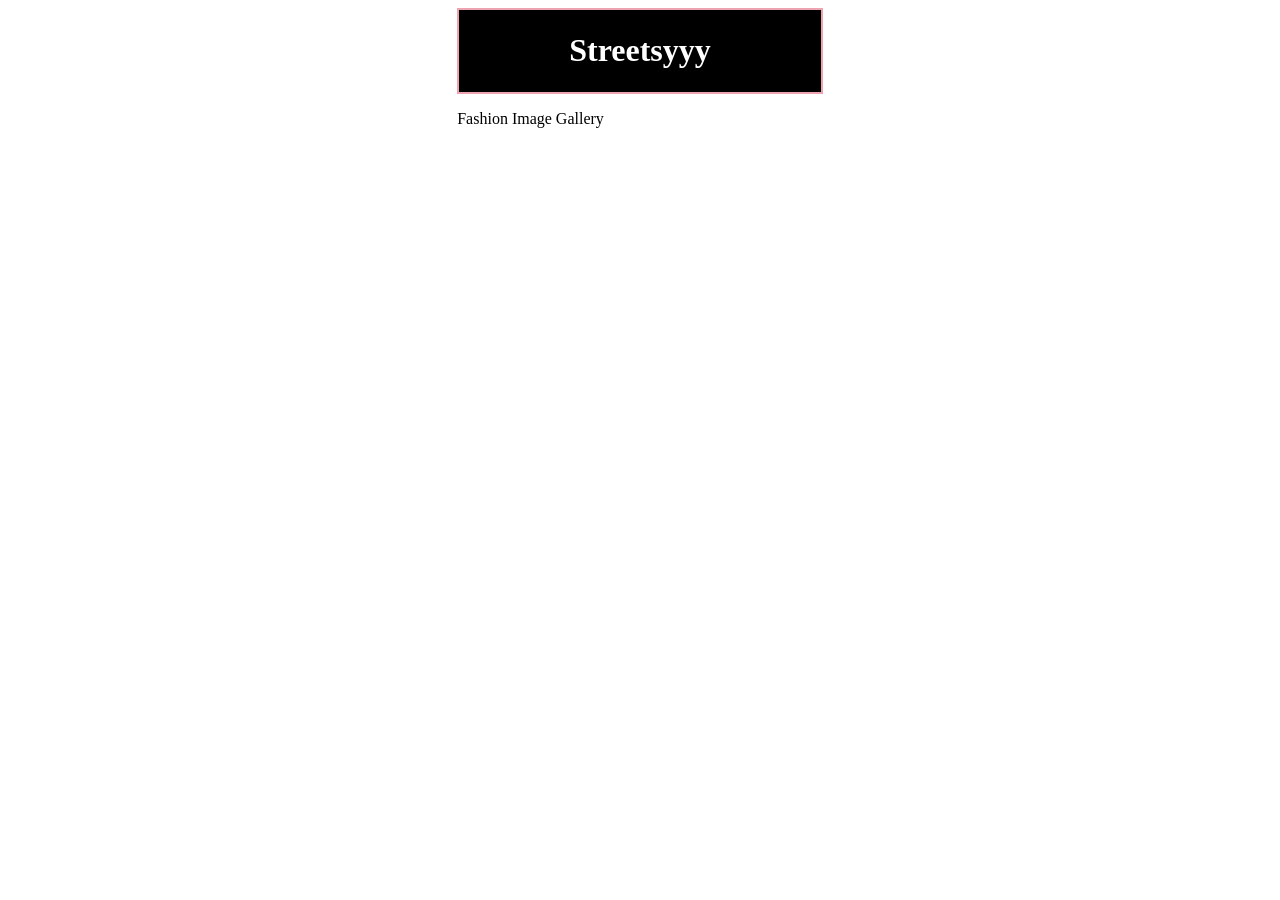
==== index.html @ 73de2c81 "update1" ====
<!DOCTYPE html>
<html lang="en">
  <head>
    <meta charset="UTF-8" />
    <meta name="viewport" content="width=device-width, initial-scale=1.0" />
    <link rel="icon" type="image/x-icon" href="img/favicon.png" />
    <link rel="stylesheet" href="gallery.css" />
    <script src="gallery.js" defer></script>
    <title>Image gallery</title>
  </head>
  <body>
    <header>
      <h1>Streetsyyy</h1>
    </header>
    <p>Fashion Image Gallery</p>
  </body>
</html>
---- gallery.css ----
body {
  max-width: fit-content;
  margin-inline: auto;
}
header {
  background-color: black;
  color: white;
  margin: 0;
  padding: 1px 110px 1px 110px;
  border: 2px solid rgb(237, 163, 176);
}
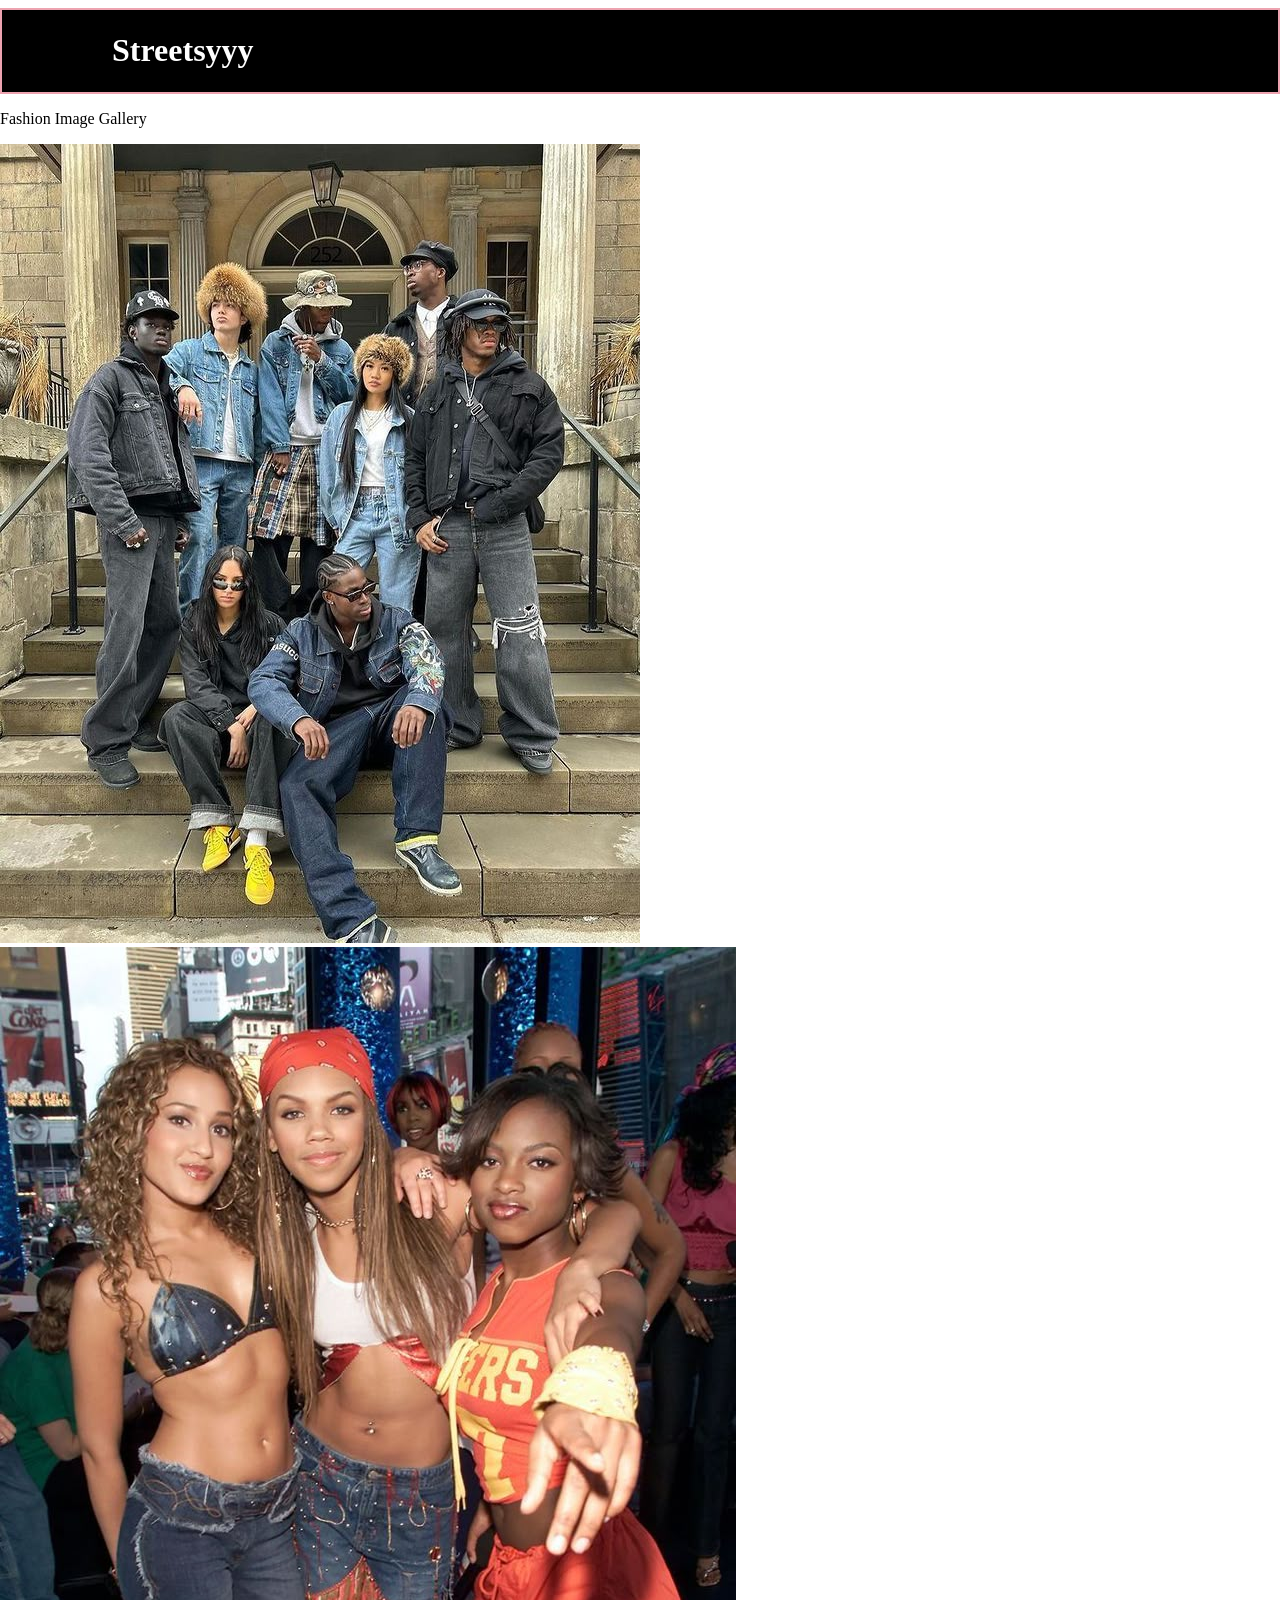
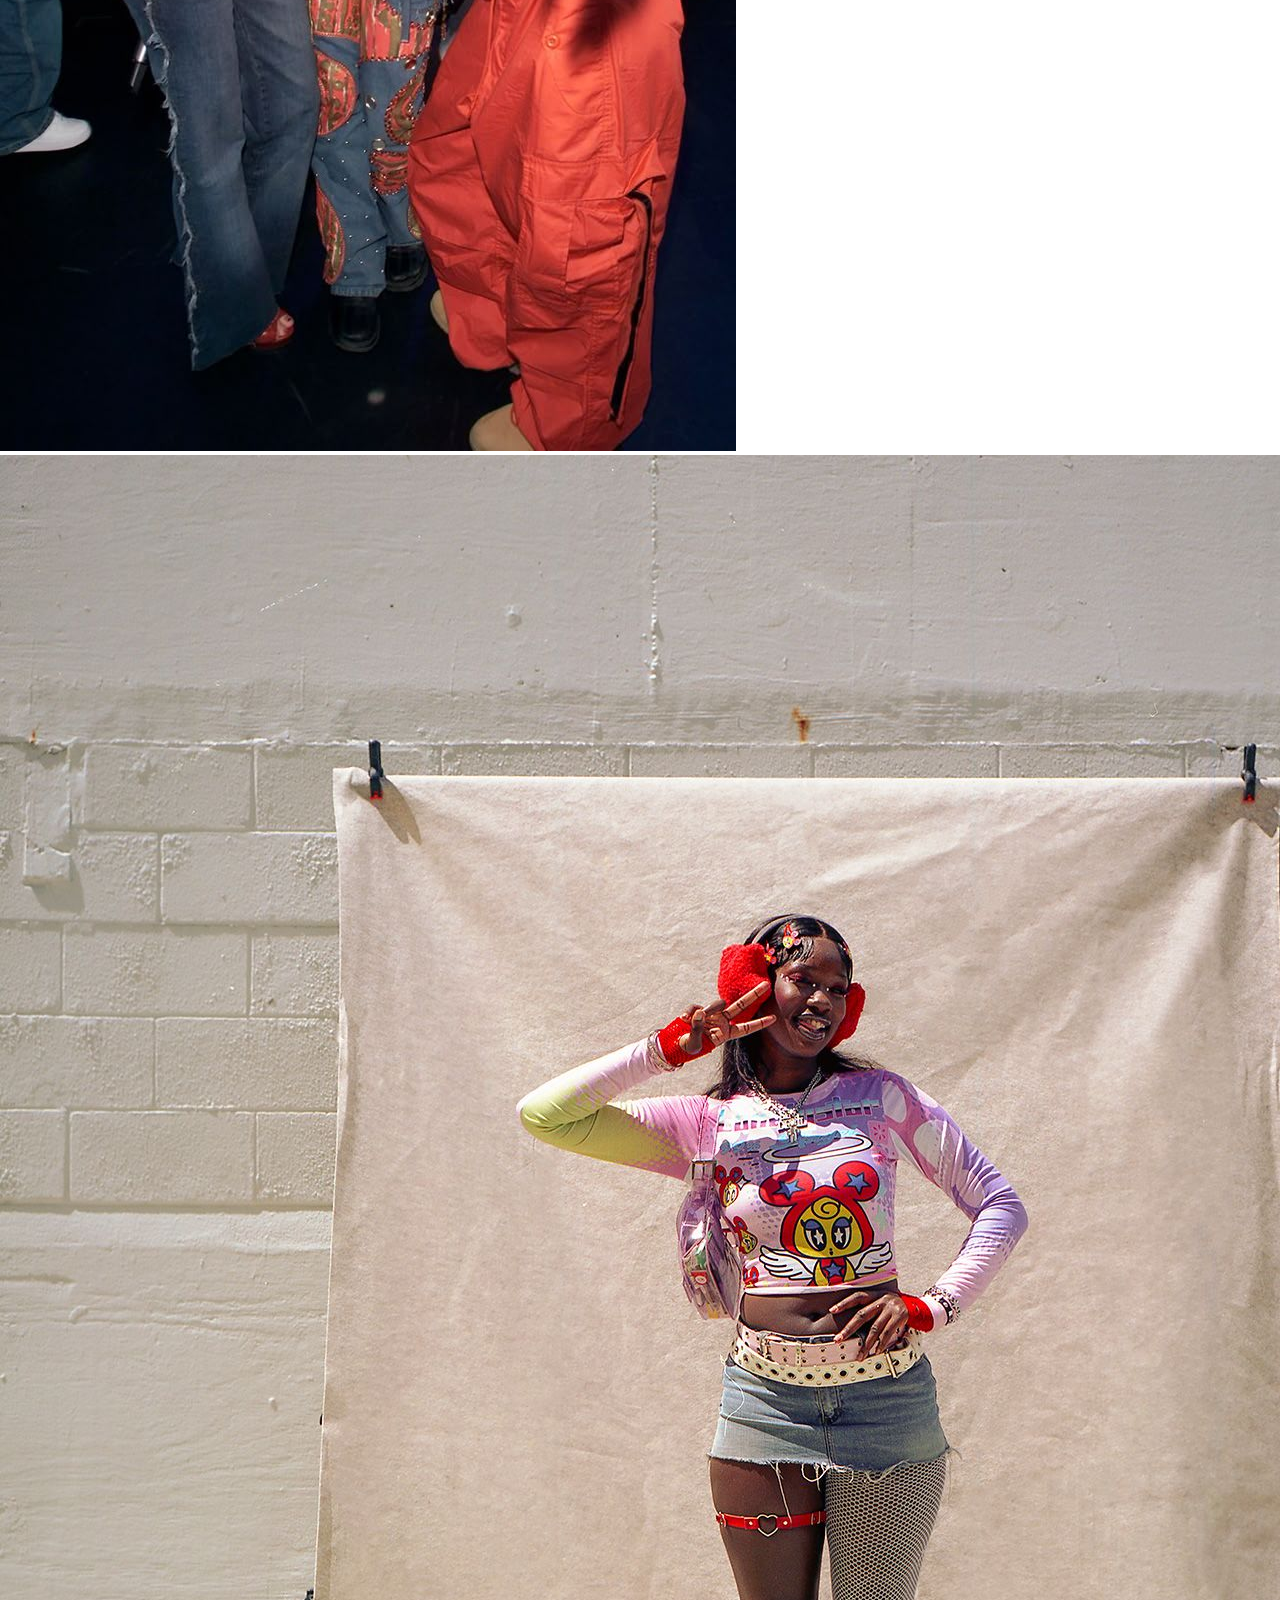
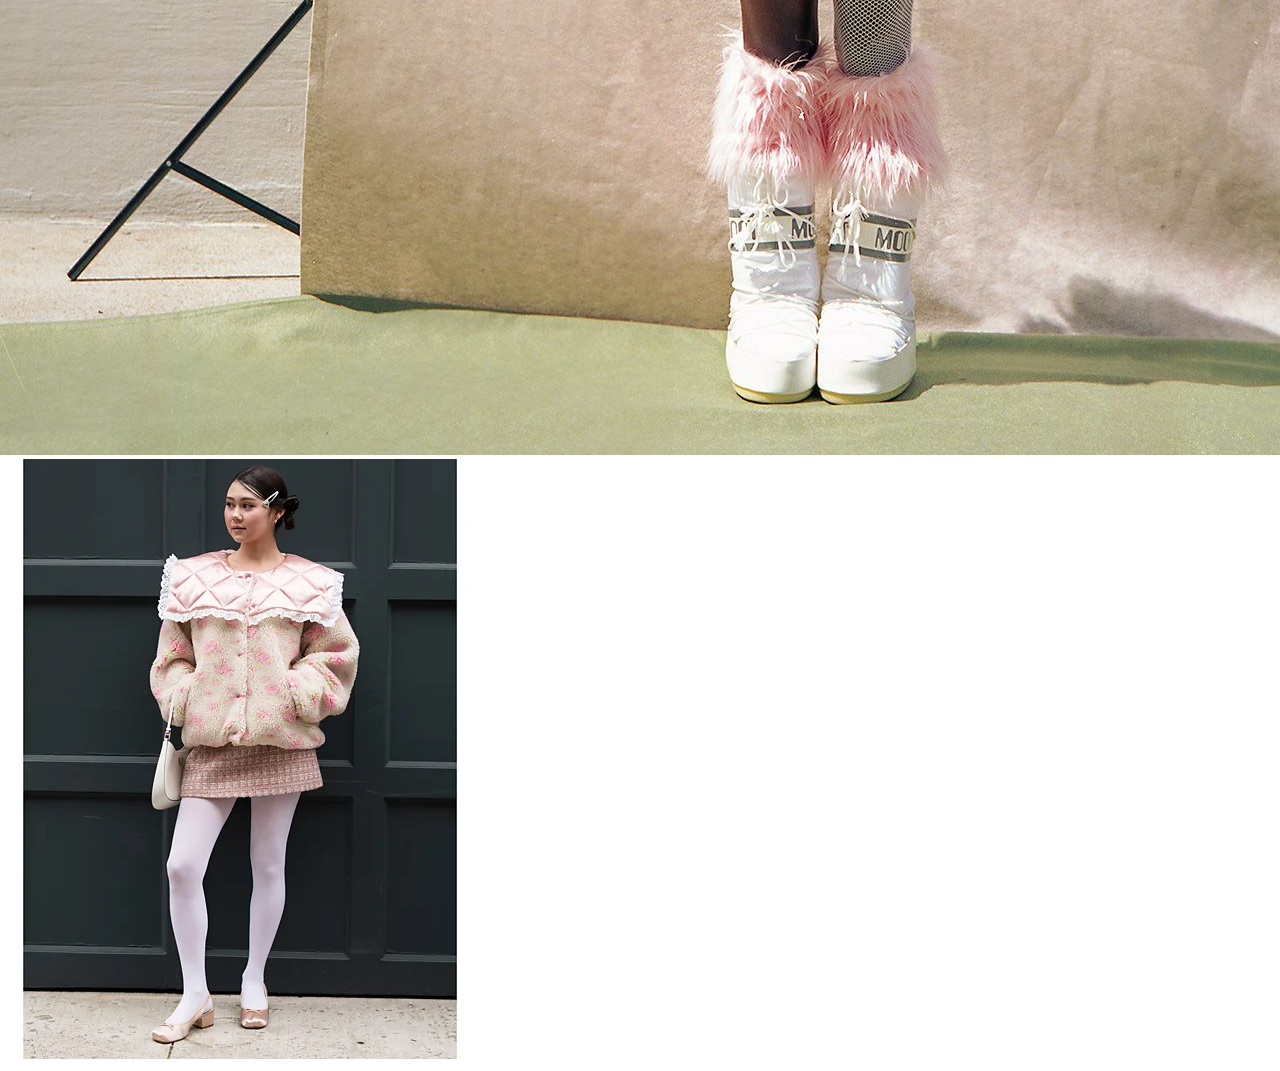
==== commit f34e529d: "update2" ====
--- a/index.html
+++ b/index.html
@@ -13,5 +13,6 @@
       <h1>Streetsyyy</h1>
     </header>
     <p>Fashion Image Gallery</p>
+    <div id="pics" class="pics"></div>
   </body>
 </html>
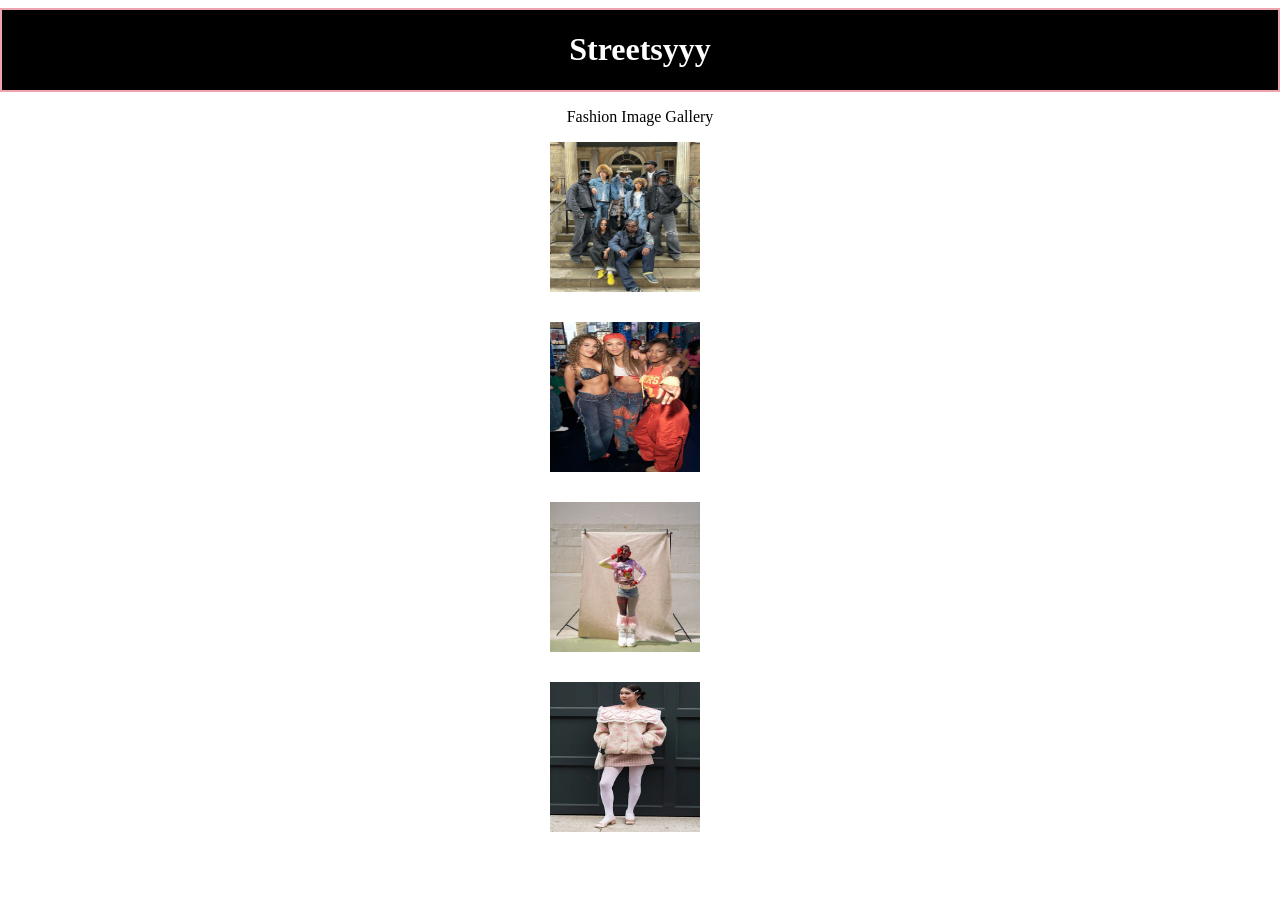
==== commit 116b8994: "update4" ====
--- a/index.html
+++ b/index.html
@@ -9,10 +9,17 @@
     <title>Image gallery</title>
   </head>
   <body>
-    <header>
-      <h1>Streetsyyy</h1>
-    </header>
-    <p>Fashion Image Gallery</p>
-    <div id="pics" class="pics"></div>
+    <div class="container">
+      <div class="header">
+        <header>
+          <h1>Streetsyyy</h1>
+        </header>
+      </div>
+      <div class="paragraph">
+        <p>Fashion Image Gallery</p>
+      </div>
+
+      <div id="pics" class="pics"></div>
+    </div>
   </body>
 </html>
--- a/gallery.css
+++ b/gallery.css
@@ -1,11 +1,54 @@
 body {
-  max-width: fit-content;
   margin-inline: auto;
+  overflow-x: hidden;
 }
-header {
+.container {
+  display: grid;
+}
+.header {
   background-color: black;
   color: white;
   margin: 0;
-  padding: 1px 110px 1px 110px;
   border: 2px solid rgb(237, 163, 176);
+  text-align: center;
 }
+.header h1 {
+  font-family: blackadder itc regular;
+}
+.paragraph {
+  text-align: center;
+}
+.pics {
+  width: 20vh;
+  height: 10vh;
+  display: grid;
+  margin: auto;
+  grid-template-columns: repeat(1, 150px);
+  grid-auto-flow: row;
+  column-gap: 20px;
+  row-gap: 20px;
+}
+img {
+  flex-basis: 250px;
+  flex-shrink: none;
+  width: 150px;
+  height: 150px;
+  margin-right: 10px;
+  margin-bottom: 10px;
+}
+@media (mmin-width: 800px) {
+  .header {
+    text-align: center;
+    overflow-x: hidden;
+    grid-area: 1 / span 6;
+  }
+  .pics {
+    width: 30vh;
+    height: 20vh;
+    display: grid;
+    grid-template-rows: repeat(2, 150px);
+    grid-auto-flow: column;
+    column-gap: 40px;
+    row-gap: 40px;
+  }
+}
